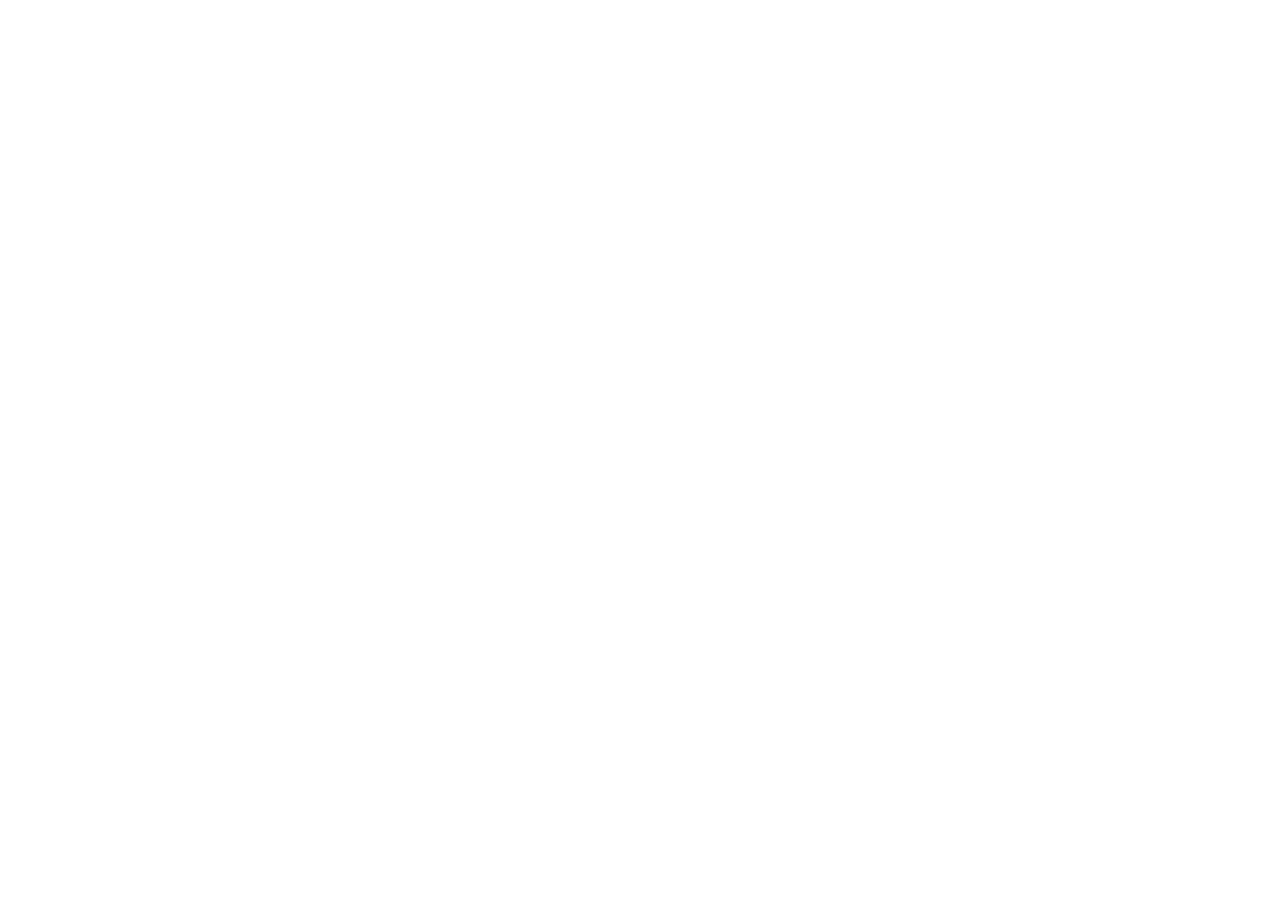
==== index.html @ 0bd71014 "yes" ====
<!DOCTYPE html>
<html lang="en">
<head>
    <meta charset="UTF-8">
    <meta http-equiv="X-UA-Compatible" content="IE=edge">
    <meta name="viewport" content="width=device-width, initial-scale=1.0">
    
    <title>Final Final</title>
</head>
<body>
    
</body>
</html>
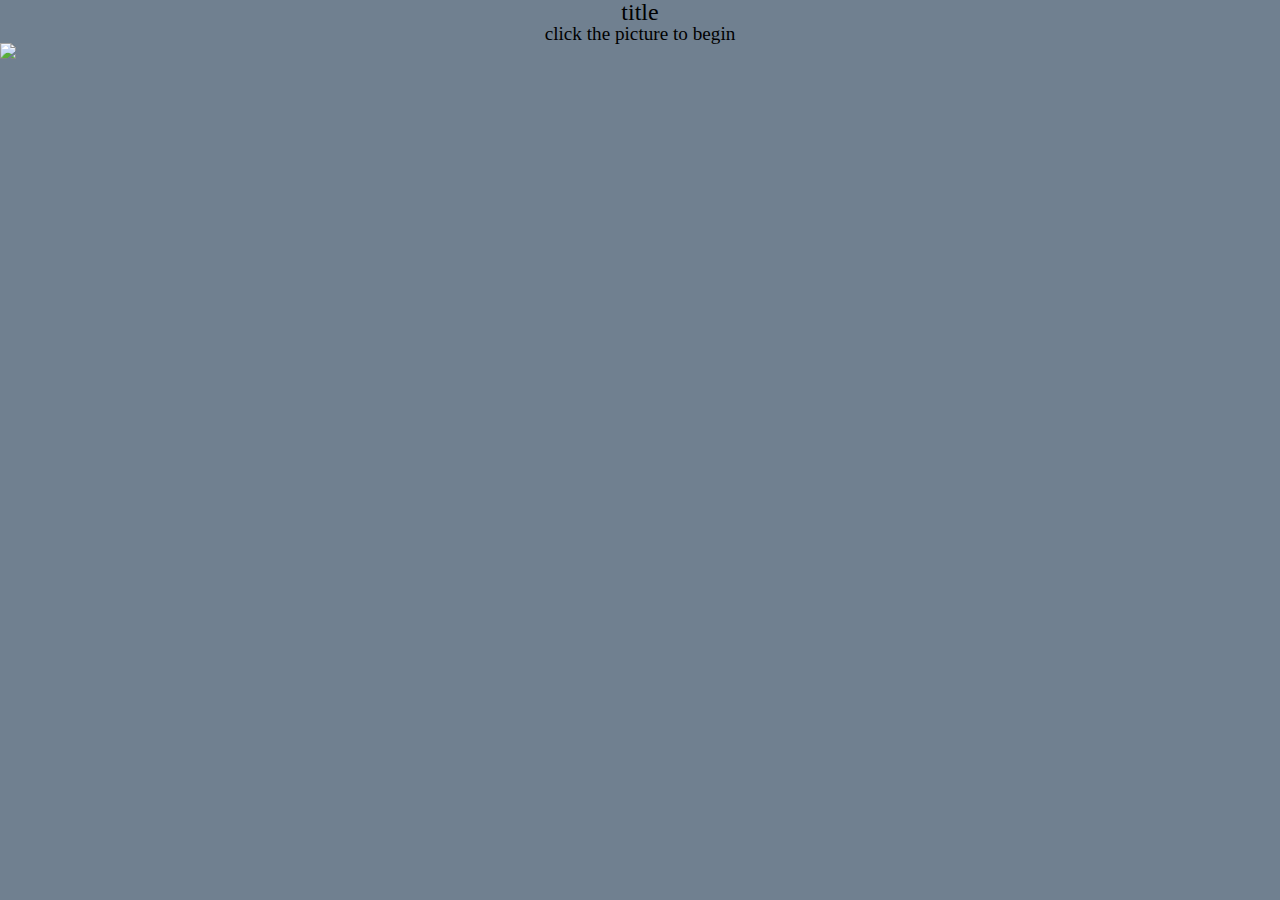
==== commit 5df0f3a2: "carried this project" ====
--- a/index.html
+++ b/index.html
@@ -4,10 +4,17 @@
     <meta charset="UTF-8">
     <meta http-equiv="X-UA-Compatible" content="IE=edge">
     <meta name="viewport" content="width=device-width, initial-scale=1.0">
-    
+    <link rel="stylesheet" href="reset.css">
+    <link rel="stylesheet" href="style.css">
     <title>Final Final</title>
 </head>
 <body>
-    
+    <header>
+        <h1>title</h1>
+        <h2>click the picture to begin</h2>
+    </header>
+    <div>
+        <img src="https://ychef.files.bbci.co.uk/976x549/p05cfkst.jpg">
+    </div>
 </body>
 </html>--- a/style.css
+++ b/style.css
@@ -0,0 +1,13 @@
+body{
+    background-color: slategray;
+}
+h1{
+   font-size: x-large;
+   display: flex;
+   justify-content: center;
+}
+h2{
+    font-size: larger;
+   display: flex;
+   justify-content: center;
+}
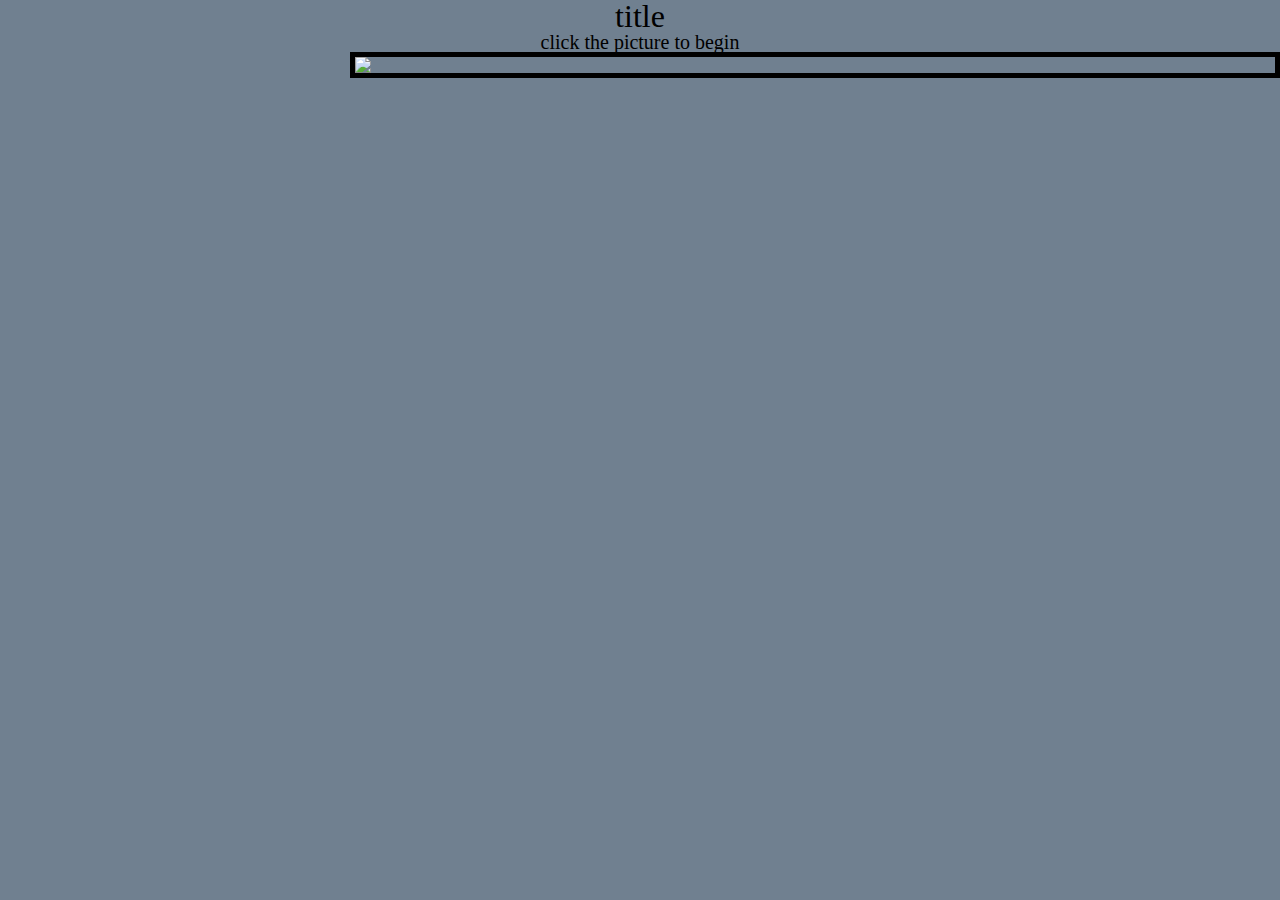
==== commit 4a3eae31: "still carying" ====
--- a/index.html
+++ b/index.html
@@ -13,8 +13,8 @@
         <h1>title</h1>
         <h2>click the picture to begin</h2>
     </header>
-    <div>
-        <img src="https://ychef.files.bbci.co.uk/976x549/p05cfkst.jpg">
-    </div>
+    
+       <a href="game.html"> <img src="https://ychef.files.bbci.co.uk/976x549/p05cfkst.jpg"></a>
+    
 </body>
 </html>--- a/style.css
+++ b/style.css
@@ -2,12 +2,24 @@
     background-color: slategray;
 }
 h1{
-   font-size: x-large;
+   font-size: xx-large;
    display: flex;
    justify-content: center;
 }
 h2{
-    font-size: larger;
+    font-size: 20px;
    display: flex;
    justify-content: center;
 }
+div{
+    display: flex;
+  
+}
+img{
+    border: solid 5px black;
+    display: flex;
+    justify-content: center;
+    align-items: center;
+    margin-left: 350px;
+
+}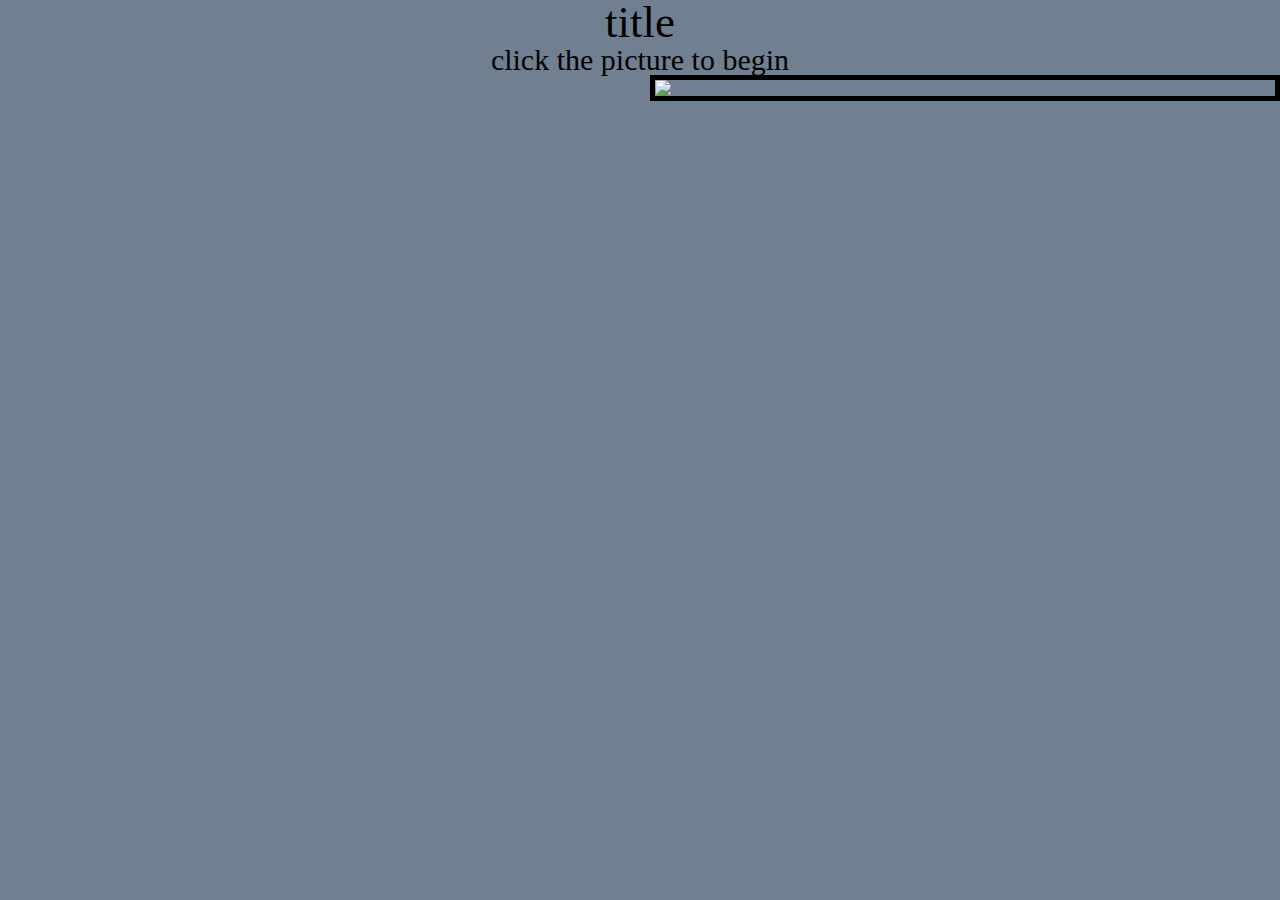
==== commit b1a84bbc: "yes" ====
--- a/index.html
+++ b/index.html
@@ -14,7 +14,7 @@
         <h2>click the picture to begin</h2>
     </header>
     
-       <a href="game.html"> <img src="https://ychef.files.bbci.co.uk/976x549/p05cfkst.jpg"></a>
+       <a href="game.html"> <img src="https://encrypted-tbn0.gstatic.com/images?q=tbn:ANd9GcQd7s0EOox37MxIgALRCyOYOb9VodVay6_DjxGvmNGqT8RvYrQO-NUFPxjsdYQ_c2bMoEk:https://penoff.files.wordpress.com/2018/11/lv_snakegame_pic1.jpg&usqp=CAU"></a>
     
 </body>
 </html>--- a/style.css
+++ b/style.css
@@ -2,12 +2,12 @@
     background-color: slategray;
 }
 h1{
-   font-size: xx-large;
+   font-size: 45px;
    display: flex;
    justify-content: center;
 }
 h2{
-    font-size: 20px;
+    font-size: 30px;
    display: flex;
    justify-content: center;
 }
@@ -20,6 +20,6 @@
     display: flex;
     justify-content: center;
     align-items: center;
-    margin-left: 350px;
+    margin-left: 650px;
 
 }